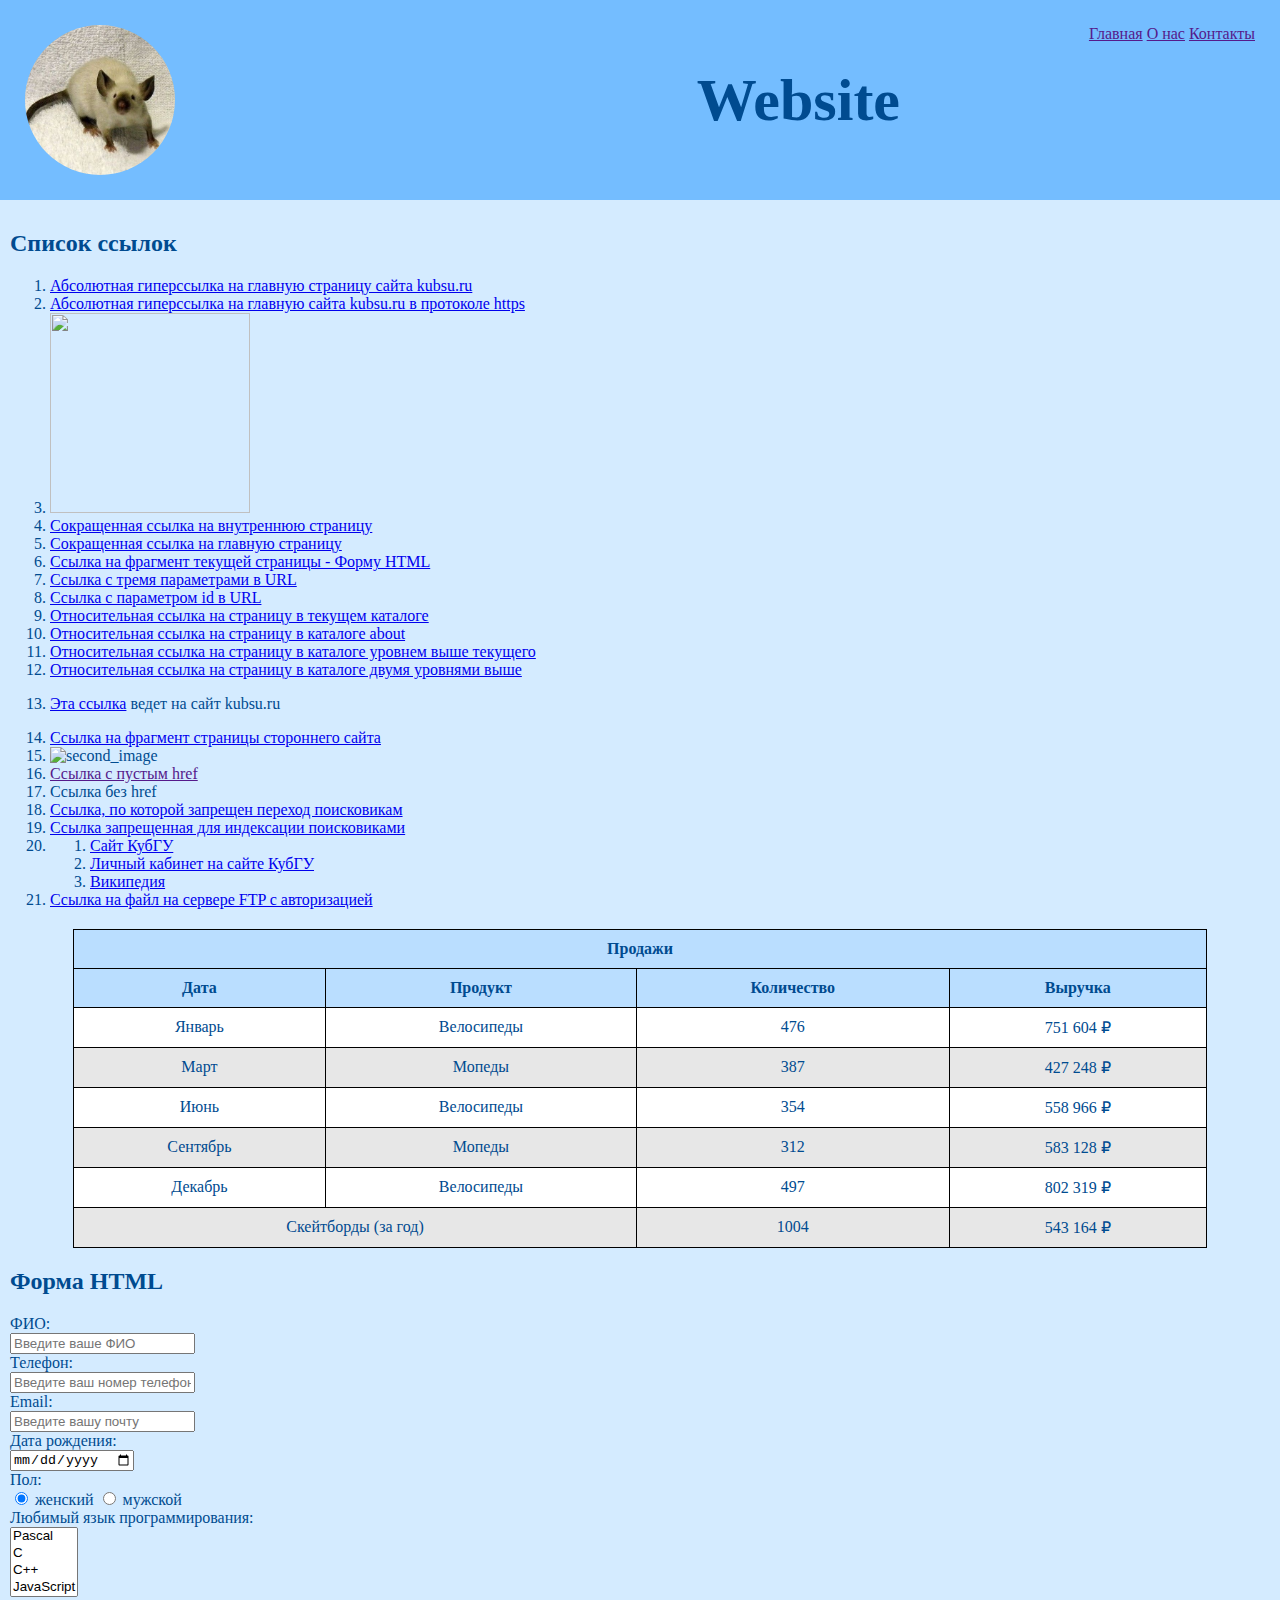
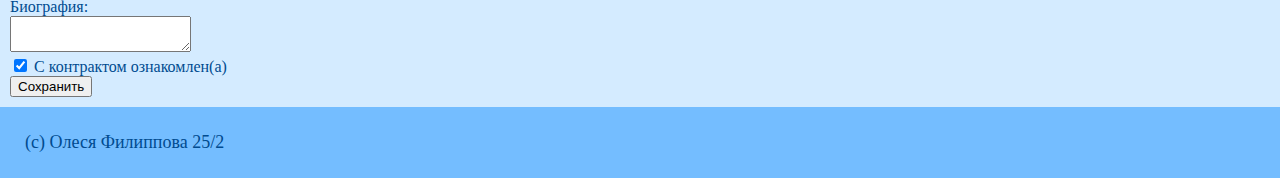
==== task_2/index.html @ 535d6323 "Переименование папок" ====
<!DOCTYPE html>

<html lang="ru">

  <head>
    <meta charset="utf-8" />
    <link rel="stylesheet" href="./styles.css">
    <title>Ссылки и форма</title>
  </head>

  <body>
    <header>
      <nav>
        <a href="">Главная</a>
        <a href="">О нас</a>
        <a href="">Контакты</a>
      </nav>

      <div class="header-content">
        <img class="logo" src="./picture.jpeg" alt="Website Logo" title="Website">
        <h1>Website</h1>
      </div>
    </header>

    <main>
      <h2>Список ссылок</h2>

      <ol>
        <li>
          <a href="http://www.kubsu.ru/index.php">Абсолютная гиперссылка на главную страницу сайта kubsu.ru</a>
        </li>
        <li>
          <a href="https://www.kubsu.ru/index.php">Абсолютная гиперссылка на главную сайта kubsu.ru в протоколе https</a>
        </li>
        <li>
          <a href="https://www.kubsu.ru/index.php"><img src="https://github.com/klvlsk/klvlsk.github.io/blob/main/image.jpg?raw=true" alt="" width="200" height="200" /></a>
        </li>
        <li>
          <a href="/ru/timetable">Сокращенная ссылка на внутреннюю страницу</a>
        </li>
        <li>
          <a href="/">Сокращенная ссылка на главную страницу</a>
        </li>
        <li>
          <a href="#section-1">Ссылка на фрагмент текущей страницы - Форму HTML</a>
        </li>
        <li>
          <a href="https://infoneeds.kubsu.ru/infoneeds/guests/courses.jsp?type=spb&cid=5779004&term=3#5779500x">Ссылка с тремя параметрами в URL</a>
        </li>
        <li>
          <a href="https://www.kubsu.ru/ru/user?id63527">Ссылка с параметром id в URL</a>
        </li>
        <li>
          <a href="./form.html">Относительная ссылка на страницу в текущем каталоге</a>
        </li>
        <li>
          <a href="./about">Относительная ссылка на страницу в каталоге about</a>
        </li>
        <li>
          <a href="../above.html">Относительная ссылка на страницу в каталоге уровнем выше текущего</a>
        </li>
        <li>
          <a href="../../above.html">Относительная ссылка на страницу в каталоге двумя уровнями выше</a>
        </li>
        <li>
          <p><a href="https://www.kubsu.ru/index.php">Эта ссылка</a> ведет на сайт kubsu.ru</p>
        </li>
        <li>
          <a href="https://ru.wikipedia.org/wiki/#:~:text=Добро%20пожаловать%20в%20Википедию">Ссылка на фрагмент страницы стороннего сайта</a>
        </li>
        <li>
          <img src="https://github.com/klvlsk/klvlsk.github.io/blob/main/image.jpg?raw=true" width="200" height="200" alt="second_image" usemap="#marksmap">
          <map name = "marksmap">
            <area shape="rect" coords="0,0,200,100" href="https://ru.wikipedia.org/wiki/" alt="Прямоугольная область">
            <area shape="circle" coords="100,150,50" href="https://www.kubsu.ru/index.php" alt="Круглая область">
          </map>
        </li>
        <li>
          <a href="">Ссылка с пустым href</a>
        </li>
        <li>
          <a>Ссылка без href</a>
        </li>
        <li>
          <a href="https://www.kubsu.ru/user" rel="nofollow">Ссылка, по которой запрещен переход поисковикам</a>
        </li>
        <li>
          <a href="./about">Ссылка запрещенная для индексации поисковиками</a>
        </li>
        <li>
          <ol>
            <li>
              <a href="https://www.kubsu.ru/index.php" title="kubsu.ru website">Сайт КубГУ</a>
            </li>
            <li>
              <a href="https://www.kubsu.ru/user" title="kubsu.ru user account">Личный кабинет на сайте КубГУ</a>
            </li>
            <li>
              <a href="https://ru.wikipedia.org/wiki/" title="wikipedia main page">Википедия</a>
            </li>
          </ol>
        </li>
        <li>
          <a href="ftp://user:password@example.com">Ссылка на файл на сервере FTP с авторизацией</a>
        </li>
      </ol>
  
      <table>
        <thead>
          <tr>
            <th colspan="4">Продажи</th>
          </tr>
          <tr>
            <th>Дата</th>
            <th>Продукт</th>
            <th>Количество</th>
            <th>Выручка</th>
          </tr>
        </thead>
        <tbody>
          <tr>
            <td>Январь</td>
            <td>Велосипеды</td>
            <td>476</td>
            <td>751 604 ₽</td>
          </tr>
          <tr>
            <td>Март</td>
            <td>Мопеды</td>
            <td>387</td>
            <td>427 248 ₽</td>
          </tr>
          <tr>
            <td>Июнь</td>
            <td>Велосипеды</td>
            <td>354</td>
            <td>558 966 ₽</td>
          </tr>
          <tr>
            <td>Сентябрь</td>
            <td>Мопеды</td>
            <td>312</td>
            <td>583 128 ₽</td>
          </tr>
          <tr>
            <td>Декабрь</td>
            <td>Велосипеды</td>
            <td>497</td>
            <td>802 319 ₽</td>
          </tr>
          <tr>
            <td colspan="2">Скейтборды (за  год)</td>
            <td>1004</td>
            <td>543 164 ₽</td>
          </tr>
        </tbody>
      </table>

      <section id="section-1">
        <h2>Форма HTML</h2>
      </section>
      
      <form action="/"
        method="POST">
  
        <label>
          ФИО:<br />
          <input name="field-name-1"
          type="text"
          placeholder="Введите ваше ФИО" />
        </label><br />
  
        <label>
          Телефон:<br />
          <input name="field-number"
            type="tel"
            placeholder="Введите ваш номер телефона" />
        </label><br />
  
        <label>
          Email:<br />
          <input name="field-email"
            type="email"
            placeholder="Введите вашу почту" />
        </label><br />
  
        <label>
          Дата рождения:<br />
          <input name="field-date"
            value=""
            type="date" />
        </label><br />
  
          Пол:<br />
        <label><input type="radio" checked="checked"
          name="radio-group-1" value="Значение1" />
          женский</label>
        <label><input type="radio"
          name="radio-group-1" value="Значение2" />
          мужской</label><br />
  
        <label>
          Любимый язык программирования:
          <br />
          <select name="field-name-4[]"
            multiple="multiple">
            <option value="Значение1">Pascal</option>
            <option value="Значение2">C</option>
            <option value="Значение3">C++</option>
            <option value="Значение4">JavaScript</option>
            <option value="Значение5">PHP</option>
            <option value="Значение6">Python</option>
            <option value="Значение7">Java</option>
            <option value="Значение8">Haskel</option>
            <option value="Значение9">Clojure</option>
            <option value="Значение10">Prolog</option>
            <option value="Значение11">Scala</option>
          </select>
        </label><br />
  
        <label>
          Биография:<br />
          <textarea name="field-name-2"></textarea>
        </label><br />
  
        <label>
          <input type="checkbox" checked="checked"
          name="check-1" />
          С контрактом ознакомлен(а)
        </label><br />
  
        <label>
        <input type="submit" value="Сохранить" />
        </label>
  
      </form>
    </main>

    <footer>
      <div id="footer-inscription">
        (с) Олеся Филиппова 25/2
      </div>
    </footer>

  </body>

</html>
---- task_2/styles.css ----
html, body {
  margin: 0;
  padding: 0;
}

body {
    font-family: cursive;
    font-optical-sizing: auto;
    font-style: normal;
    color: #004b90;
}

header, footer {
    max-width: 100%;
    background-color: #74bdff;
    padding: 25px;
    height: max-content;
}

nav {
    display: inline-block;
    float: right;
}

.header-content {
    display: flex;
    justify-content: space-between;
    align-items: center;
    width: 875px;
    max-width: 960px;
    font-family: cursive;
    font-size: 30px;
}

.logo {
    width: 150px;
    border-radius: 50%;
}

main {
    max-width: 100%;
    padding: 10px;
    margin: 0 auto;
    background-color: #d4ebff;
}

#footer-inscription {
    font-size: 18px;
}

table {
    width: 90%;
    margin: 20px auto;
    border-collapse: collapse;
}

th, td {
  border: 1px solid black;
  padding: 10px;
  text-align: center;
}
th {
  background-color: #badeff;
}
tw {
    background-color: #74bdff;
}
tr:nth-child(even) {
  background-color: #e7e7e7;
}
tr:nth-child(odd) {
  background-color: #ffffff;
}
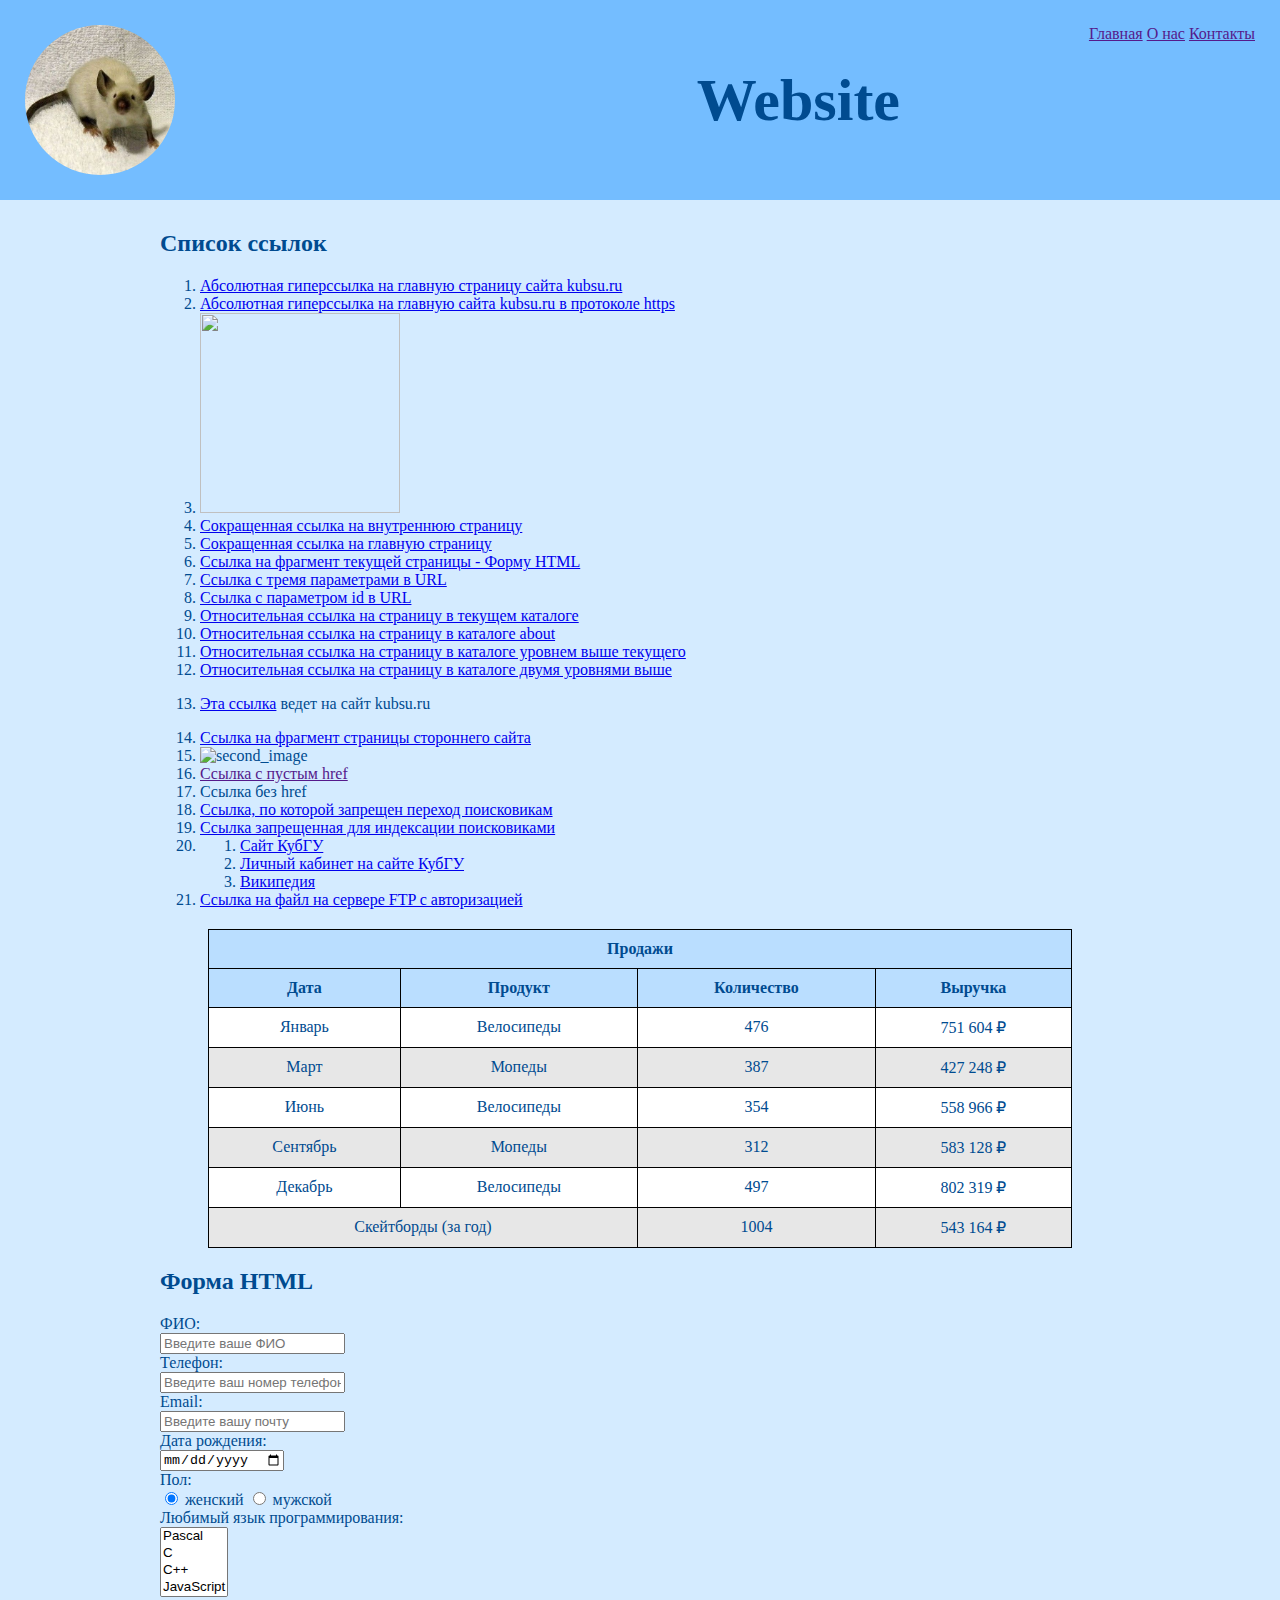
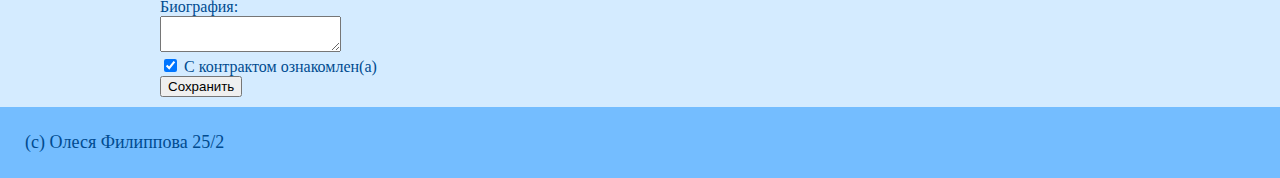
==== commit 6c45d51f: "Изменение меню" ====
--- a/task_2/index.html
+++ b/task_2/index.html
@@ -22,6 +22,7 @@
       </div>
     </header>
 
+    <div class="background">
     <main>
       <h2>Список ссылок</h2>
 
@@ -235,6 +236,8 @@
   
       </form>
     </main>
+    </div>
+
 
     <footer>
       <div id="footer-inscription">
--- a/task_2/styles.css
+++ b/task_2/styles.css
@@ -37,8 +37,13 @@
     border-radius: 50%;
 }
 
+.background {
+    max-width: 100%;
+    background-color: #d4ebff;
+}
+
 main {
-    max-width: 100%;
+    max-width: 960px;
     padding: 10px;
     margin: 0 auto;
     background-color: #d4ebff;
